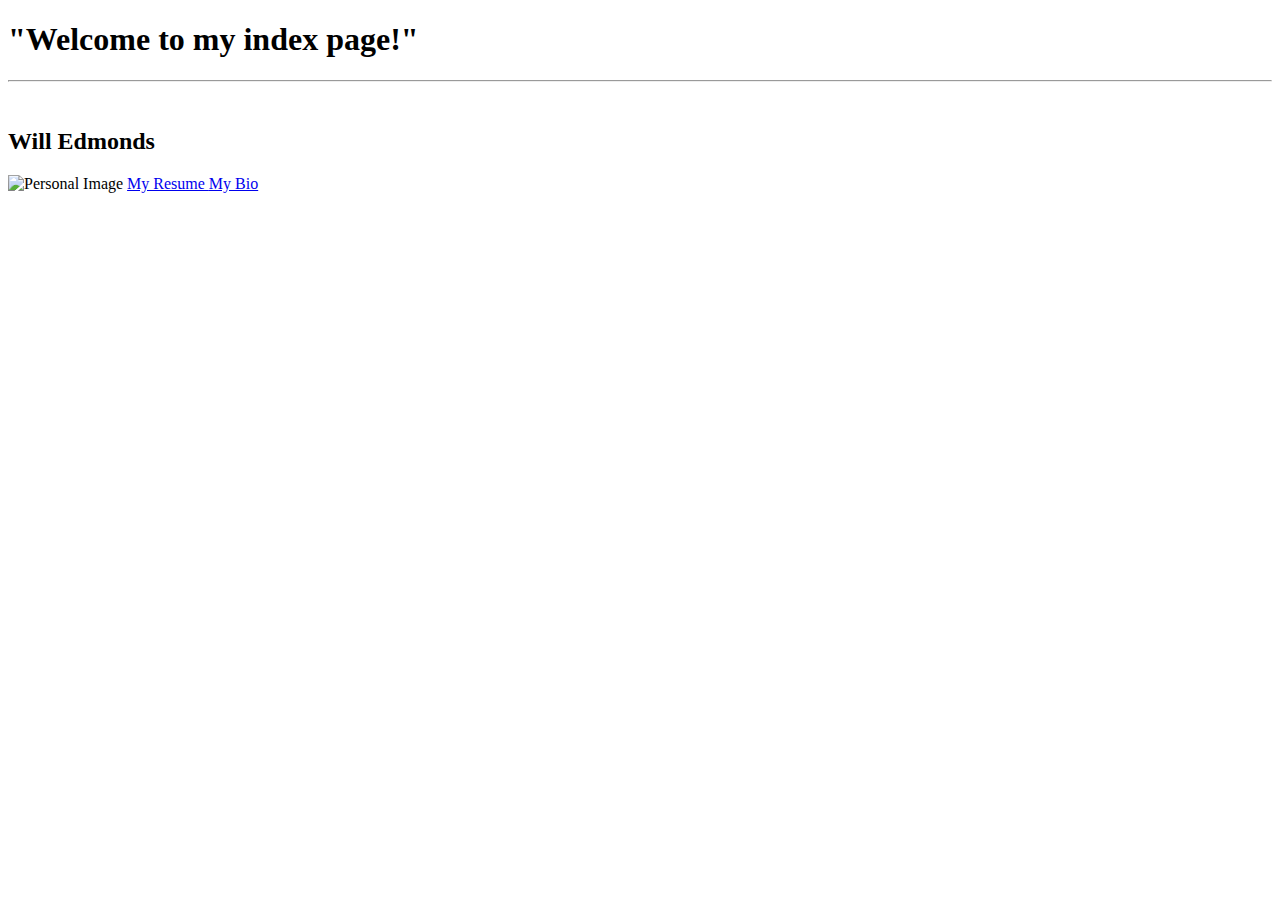
==== index.html @ f1fd1ab8 "First work on index" ====
<!doctype html>
<html>
        <body>
                <h1> "Welcome to my index page!" </h1>
                <hr/>
                <br/>
                <h2> Will Edmonds </h2>
                <img source = "picture.jpg" alt = "Personal Image">
                <a href = "resume.html"> My Resume </a>
                <a href = "bio.html"> My Bio</a>

        </body>
</html>
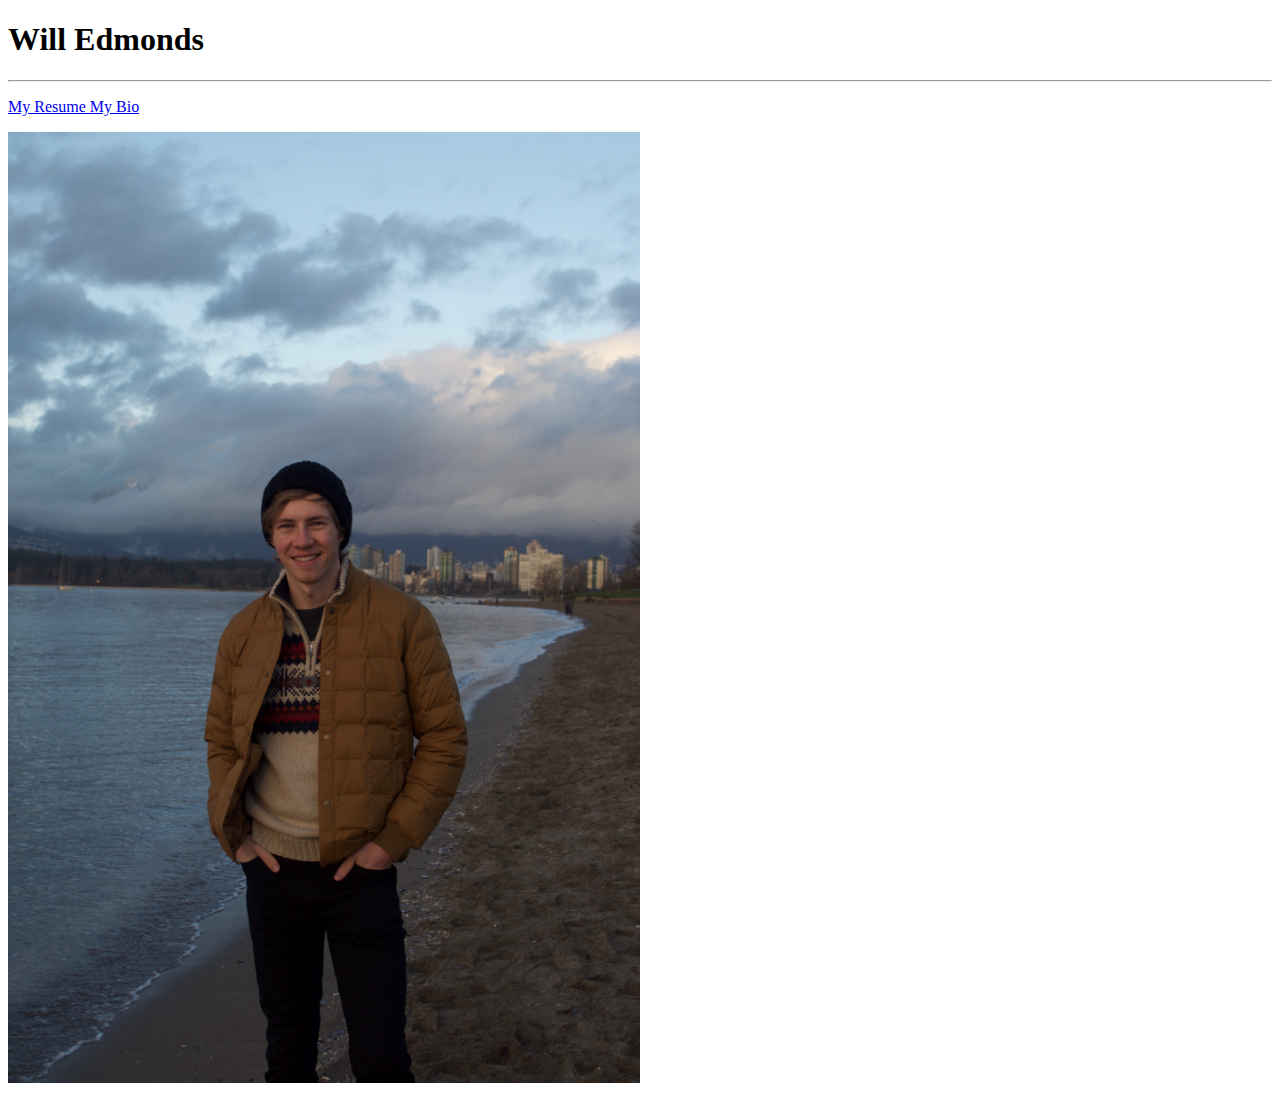
==== commit e632d1e2: "More work on index" ====
--- a/index.html
+++ b/index.html
@@ -1,13 +1,16 @@
 <!doctype html>
 <html>
         <body>
-                <h1> "Welcome to my index page!" </h1>
+                <h1> Will Edmonds</h1>
+
                 <hr/>
-                <br/>
-                <h2> Will Edmonds </h2>
-                <img source = "picture.jpg" alt = "Personal Image">
+                <p>
                 <a href = "resume.html"> My Resume </a>
                 <a href = "bio.html"> My Bio</a>
+                </p>
+
+
+                <img src = "picture.jpg" alt = "Personal Image" width="50%" height="50%"/>
 
         </body>
 </html>
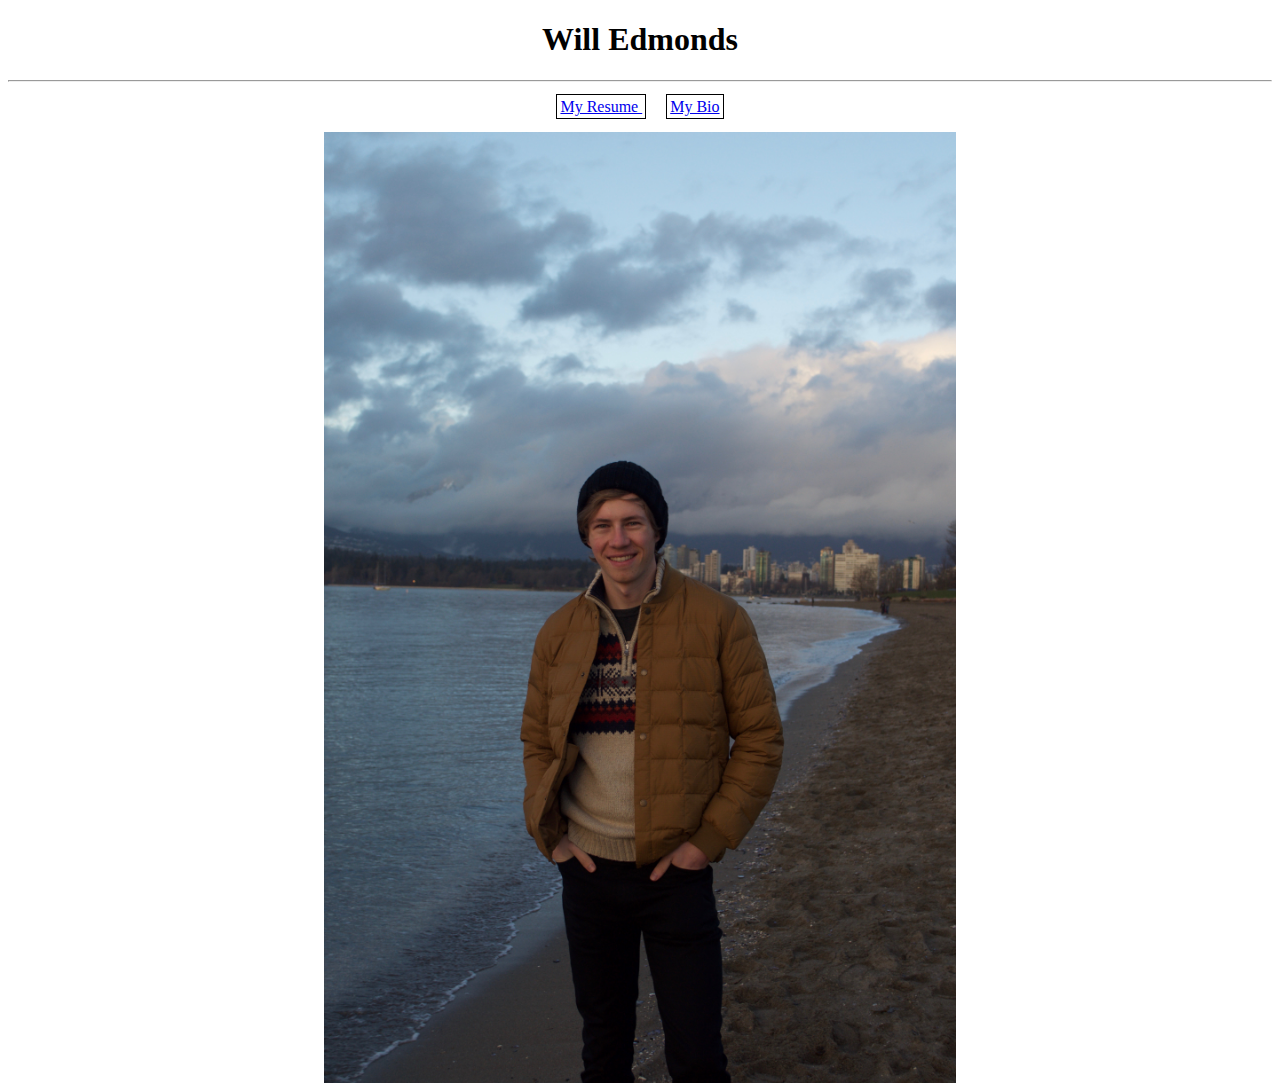
==== commit 3c4d0dfb: "Added CSS style to all pages" ====
--- a/index.html
+++ b/index.html
@@ -1,7 +1,26 @@
 <!doctype html>
 <html>
+        <head>
+        <title> Will Edmonds Homepage </title>
+        <style type="text/css">
+        img {
+                margin: auto;
+                display: block;
+        }
+        p {
+                text-align: center;
+        }
+        a {
+                margin: 10px;
+                padding: 3px;
+                border: 1px solid black;
+        }
+        </style>
+        </head>
         <body>
-                <h1> Will Edmonds</h1>
+        
+        
+                <h1 style="text-align: center"> Will Edmonds</h1>
 
                 <hr/>
                 <p>
@@ -9,8 +28,7 @@
                 <a href = "bio.html"> My Bio</a>
                 </p>
 
-
-                <img src = "picture.jpg" alt = "Personal Image" width="50%" height="50%"/>
+                <img style="align-content: center;" src = "picture.jpg" alt = "Personal Image" width="50%" height="50%"/>
 
         </body>
 </html>
